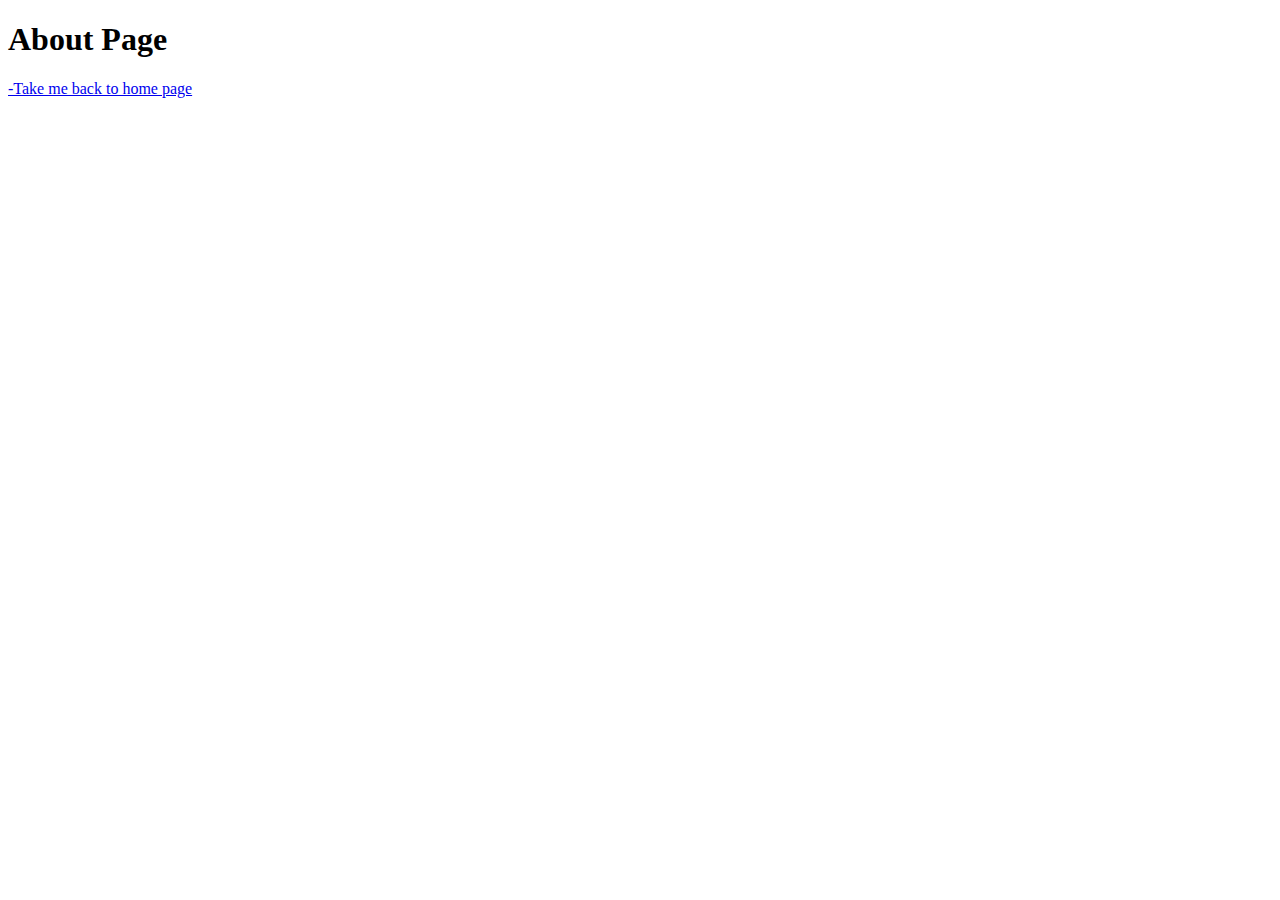
==== about.html @ daa19aa0 "first commit" ====
<!DOCTYPE html>
<html lang="en">
<head>
    <meta charset="UTF-8">
    <meta name="viewport" content="width=device-width, initial-scale=1.0">
    <title>Document</title>
    <link rel="stylesheet" href="index.css">
</head>

<body id="about">
    <h1>About Page</h1>
    <a href="index.html">-Take me back to home page</a>
</body>
</html>
---- index.css ----
#home{
    color: chocolate;
    background-image: url(food.jpg); 
    background-repeat: no-repeat;
#about{
    color: rgb(65, 117, 12);
}
#contact{
    color: rgb(19, 19, 129);
    background-color: rgba(241, 3, 3, 0.38);
}
#settings{
    color: rgb(5, 155, 201);
}
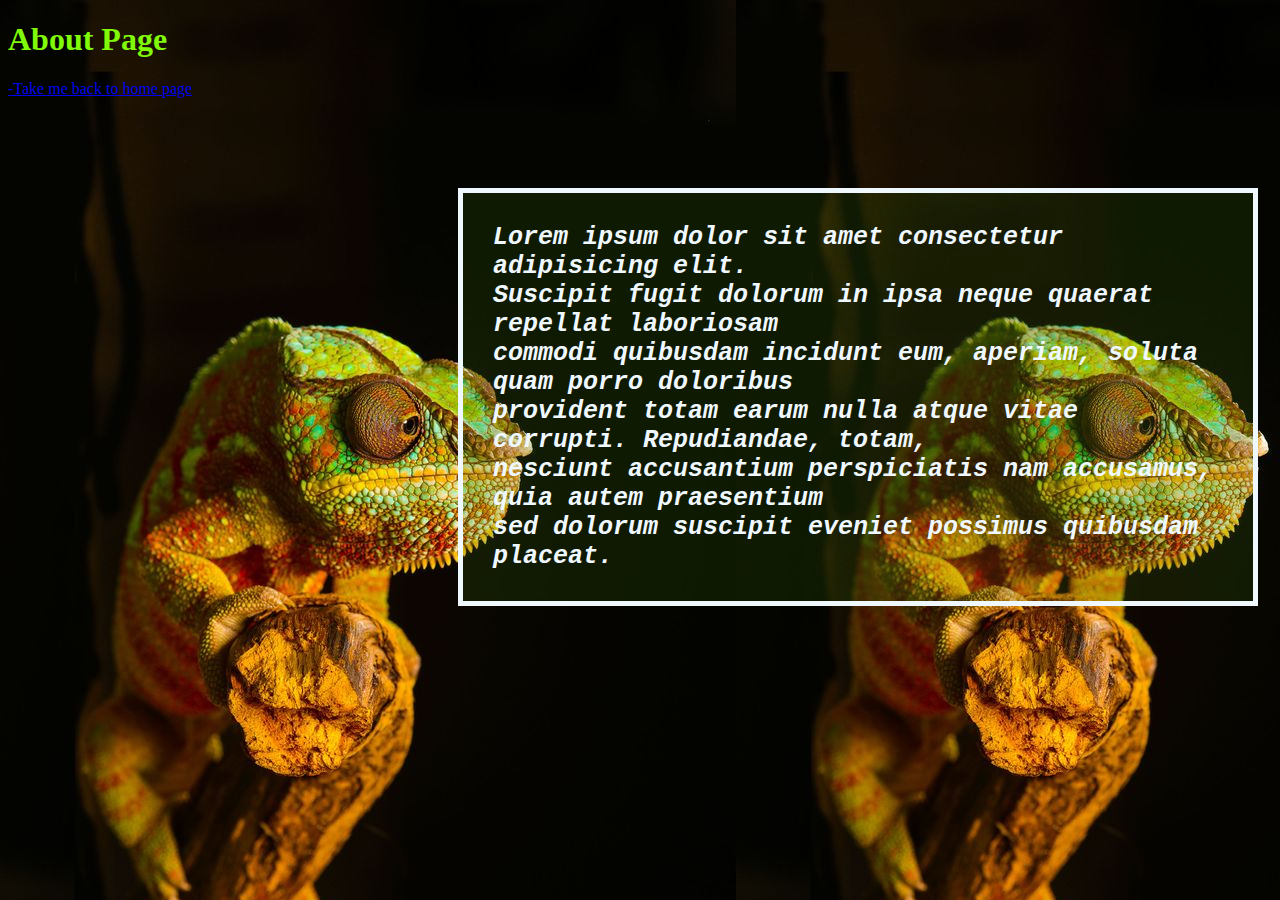
==== commit 8e5143b9: "first commit" ====
--- a/about.html
+++ b/about.html
@@ -10,5 +10,14 @@
 <body id="about">
     <h1>About Page</h1>
     <a href="index.html">-Take me back to home page</a>
+
+    <div>
+        <p>Lorem ipsum dolor sit amet consectetur adipisicing elit. <br>
+            Suscipit fugit dolorum in ipsa neque quaerat repellat laboriosam <br>
+            commodi quibusdam incidunt eum, aperiam, soluta quam porro doloribus <br>
+            provident totam earum nulla atque vitae corrupti. Repudiandae, totam, <br>
+            nesciunt accusantium perspiciatis nam accusamus, quia autem praesentium <br>
+            sed dolorum suscipit eveniet possimus quibusdam placeat.</p>
+    </div>
 </body>
 </html>--- a/index.css
+++ b/index.css
@@ -2,13 +2,60 @@
     color: chocolate;
     background-image: url(food.jpg); 
     background-repeat: no-repeat;
+    background-size: cover;
+}
 #about{
-    color: rgb(65, 117, 12);
+    color: rgb(129, 250, 9);
+    background-image: url(cham.jpg);
 }
 #contact{
     color: rgb(19, 19, 129);
     background-color: rgba(241, 3, 3, 0.38);
 }
 #settings{
-    color: rgb(5, 155, 201);
+    color: rgb(233, 236, 236);
+    background-color: rgba(50, 204, 29, 0.836);
 }
+div h3{
+    text-align: right;
+    color: rgba(228, 221, 215, 0.9);
+    font-weight: bold;
+    font-family: 'Franklin Gothic Medium', 'Arial Narrow', Arial, sans-serif;
+    padding-top: 0%;
+}
+div h1{
+    color: rgba(238, 107, 14, 0.884);
+    text-decoration-line: underline;
+    text-align: center;
+}
+#box{
+    background-color: rgba(87, 168, 6, 0.623);
+    width: 730px;
+    border-style: solid;
+    border-radius: 50px;
+    padding: 10px;
+    margin: 90px;
+    margin-left: 450px;
+    text-align: left;
+    font-style: italic;
+    font-family: 'Courier New', Courier, monospace;
+    color: aliceblue;
+    font-size: 25px;
+    font-weight: bold;
+}
+div p{
+    background-color: rgba(60, 112, 12, 0.2);
+    width: 730px;
+    border-style: solid;
+    border-width: 5px;
+    border-color: aliceblue;
+    padding: 30px;
+    margin: 90px;
+    margin-left: 450px;
+    text-align: left;
+    font-style: italic;
+    font-family: 'Courier New', Courier, monospace;
+    color: aliceblue;
+    font-size: 25px;
+    font-weight: bold;
+}